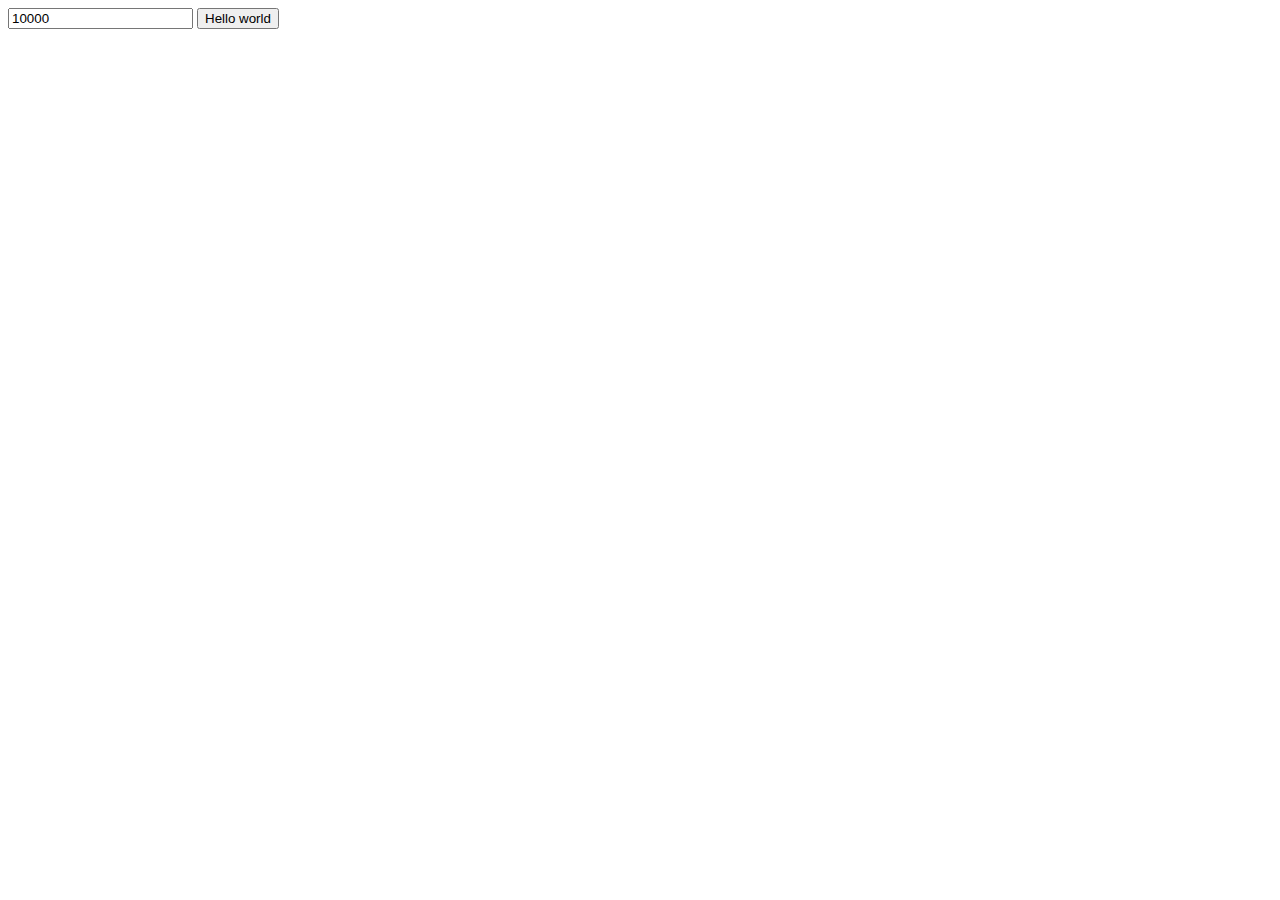
==== test/index.html @ 700d3315 "feat : Domain 추가" ====
<!DOCTYPE html>
<html>
	<head>
		<script type="text/javascript" src="script.js"></script>
		<script type="text/javascript" src="src/script2.js"></script>
	</head>
	<body>
		<input type="text" id="money" value="10000" />
		<input type="button" id="hw" value="Hello world" />
		
	</body>
</html>
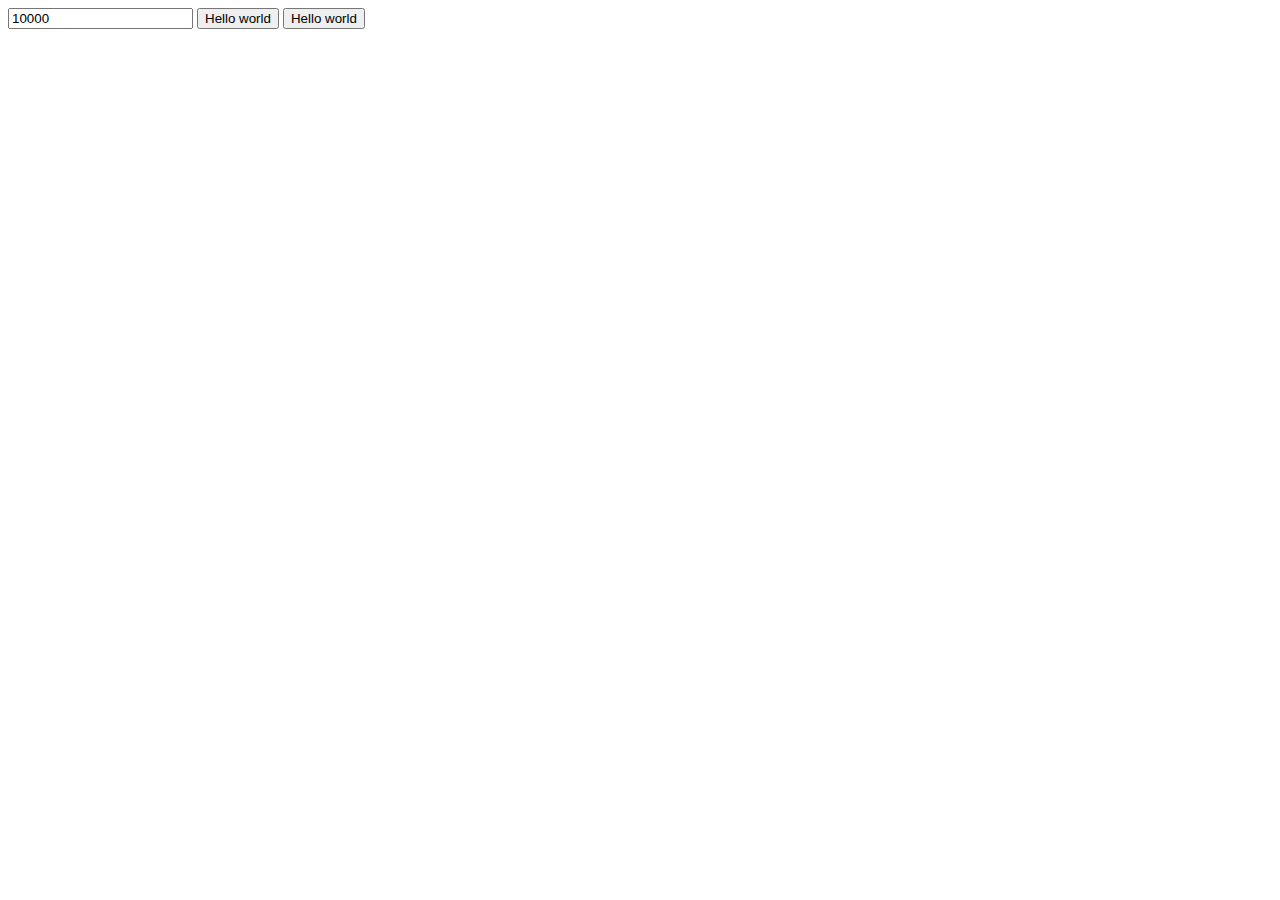
==== commit 8ddfa34e: "feat(Rotate) : 룰렛 구현 중 룰렛 색깔과 multiple 이 일치하지 않는 버그 발생" ====
--- a/test/index.html
+++ b/test/index.html
@@ -7,6 +7,6 @@
 	<body>
 		<input type="text" id="money" value="10000" />
 		<input type="button" id="hw" value="Hello world" />
-		
+		<input type="button" onclick="alert(makeCool())" value="Hello world" />
 	</body>
 </html>